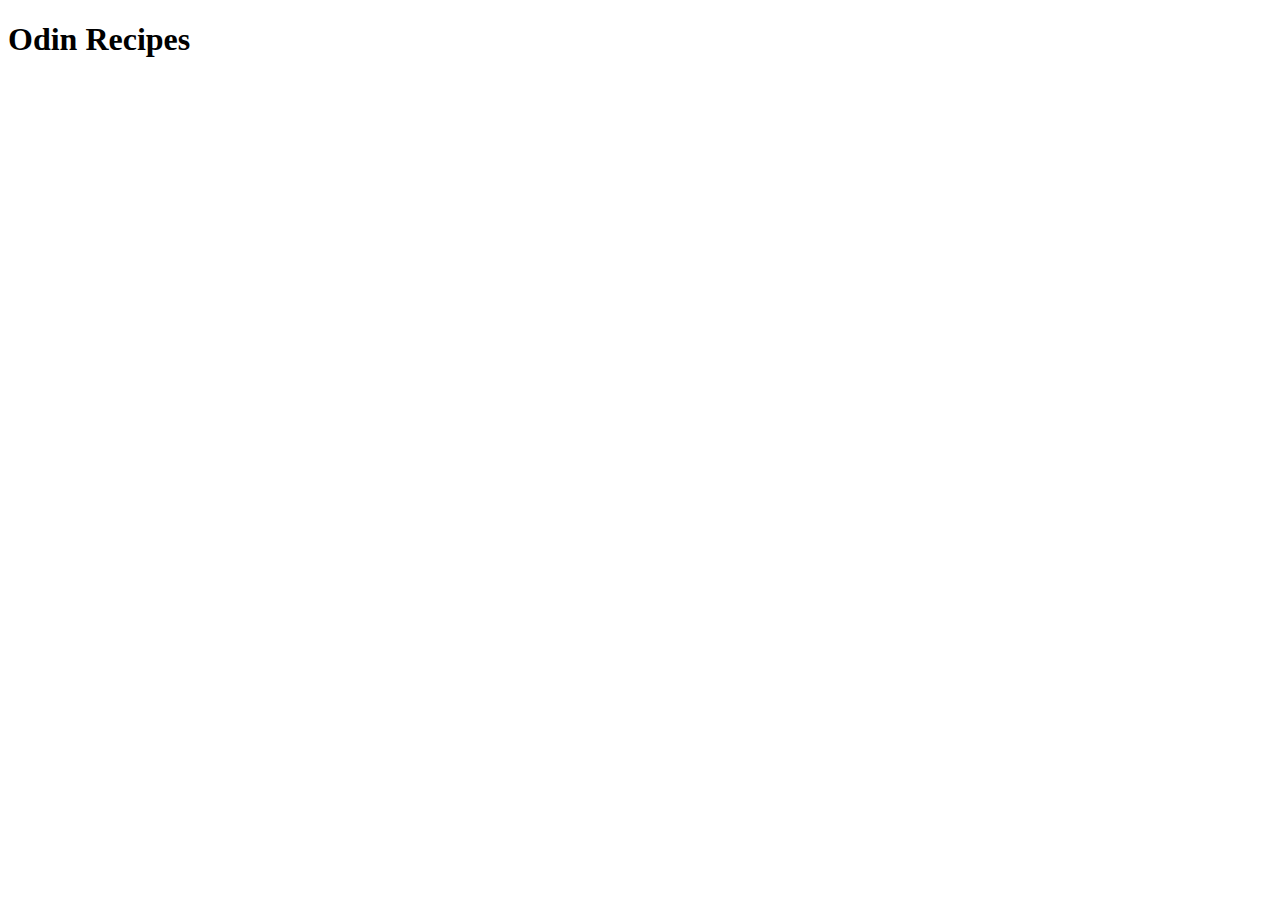
==== index.html @ d7feffda "Create index.html" ====
<!DOCTYPE html>
<html lang="en">
<head>
    <meta charset="UTF-8">
    <meta http-equiv="X-UA-Compatible" content="IE=edge">
    <meta name="viewport" content="width=device-width, initial-scale=1.0">
    <title>Odin Recipes</title>
</head>
<body>
    <h1>Odin Recipes</h1>
</body>
</html>
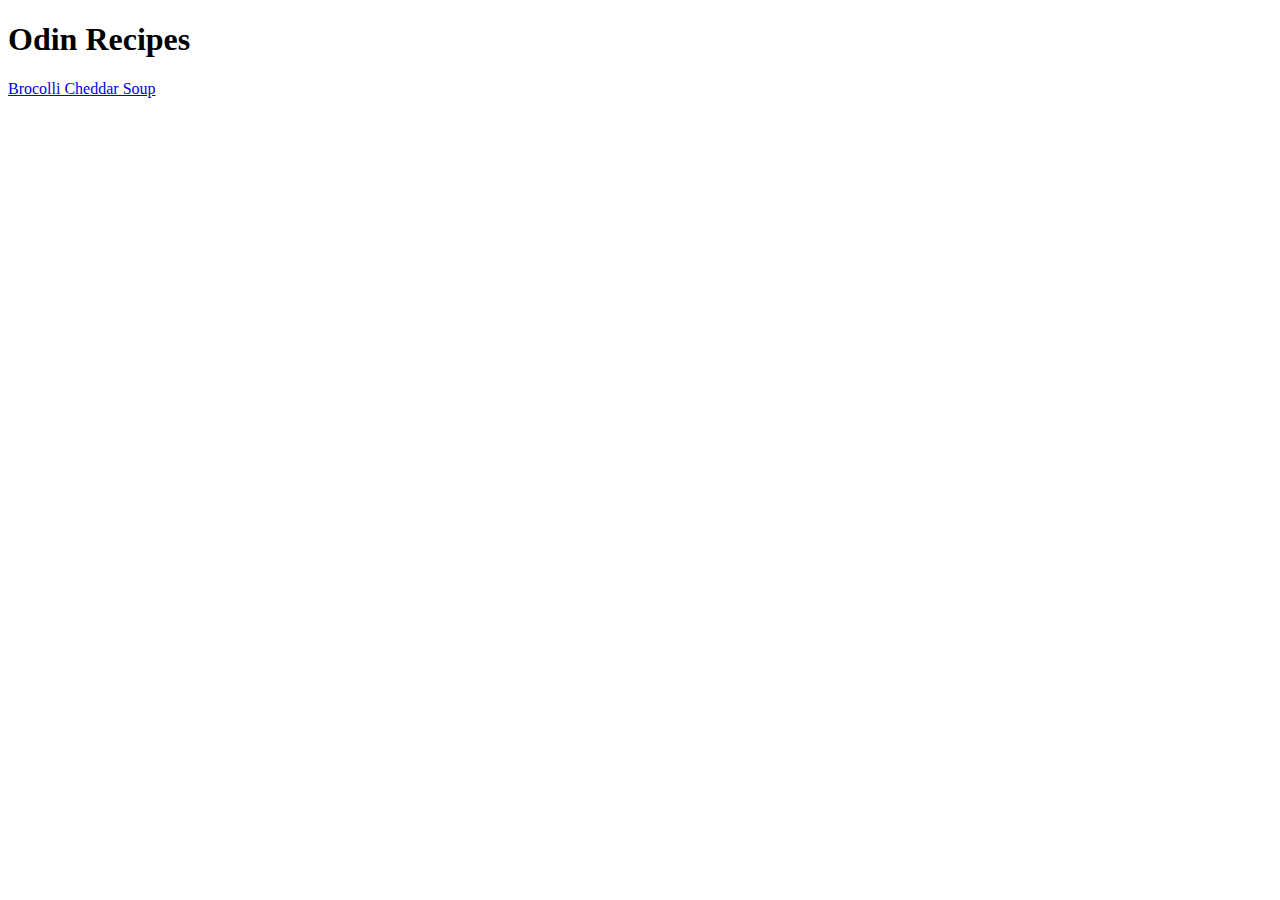
==== commit 839da6e6: "Add link to recipe" ====
--- a/index.html
+++ b/index.html
@@ -8,5 +8,6 @@
 </head>
 <body>
     <h1>Odin Recipes</h1>
+    <a href="recipes/brocolli_cheddar_soup.html">Brocolli Cheddar Soup</a>
 </body>
 </html>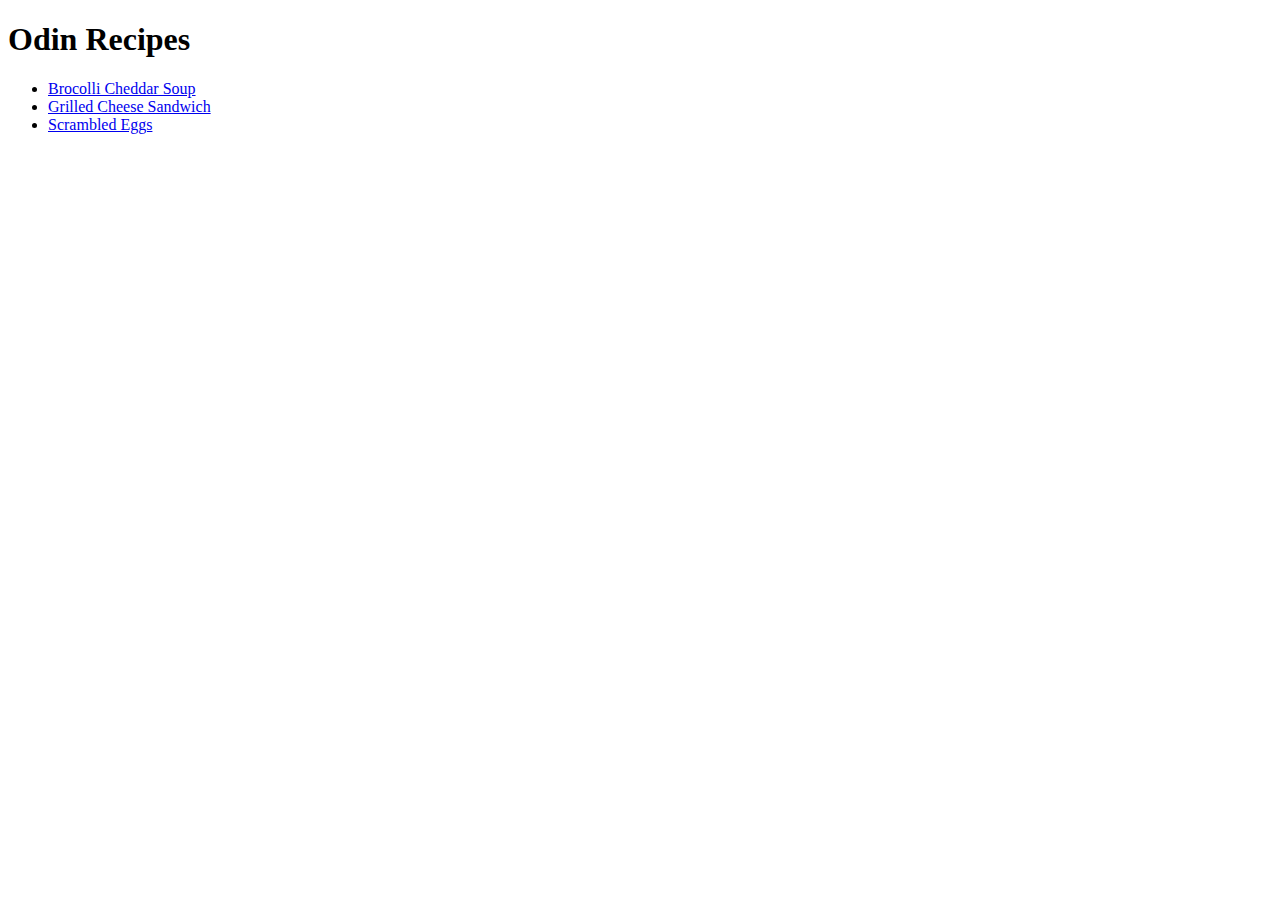
==== commit 926ad254: "Add navigation links" ====
--- a/index.html
+++ b/index.html
@@ -8,6 +8,10 @@
 </head>
 <body>
     <h1>Odin Recipes</h1>
-    <a href="recipes/brocolli_cheddar_soup.html">Brocolli Cheddar Soup</a>
+    <ul>
+        <li><a href="recipes/brocolli_cheddar_soup.html">Brocolli Cheddar Soup</a></li>
+        <li><a href="recipes/grilled_cheese_sandwich.html">Grilled Cheese Sandwich</a></li>
+        <li><a href="recipes/scrambled_eggs.html">Scrambled Eggs</a></li>
+    </ul>
 </body>
 </html>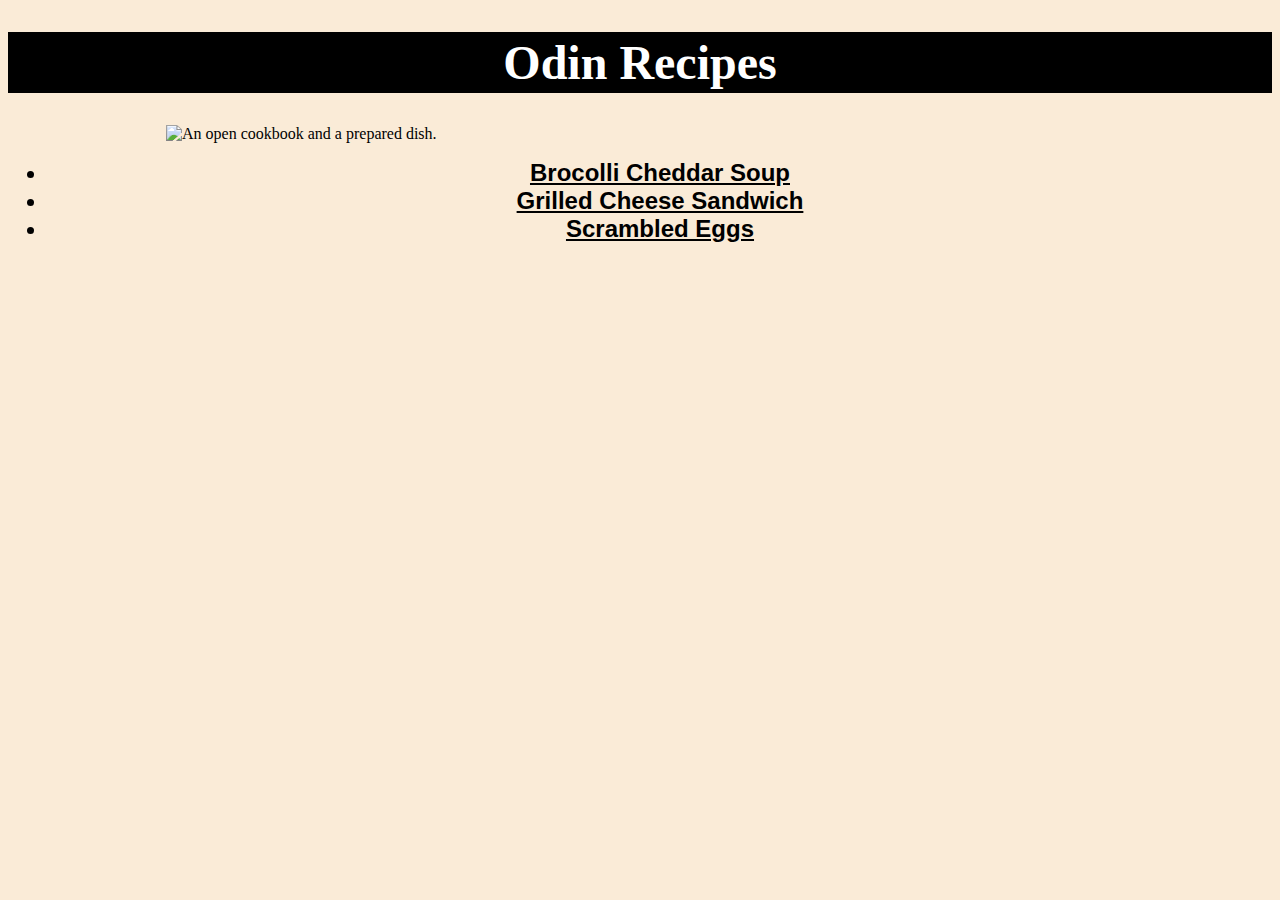
==== commit 0c00d150: "Add basic styling" ====
--- a/index.html
+++ b/index.html
@@ -1,6 +1,7 @@
 <!DOCTYPE html>
 <html lang="en">
 <head>
+    <link rel="stylesheet" href="css/styles.css">
     <meta charset="UTF-8">
     <meta http-equiv="X-UA-Compatible" content="IE=edge">
     <meta name="viewport" content="width=device-width, initial-scale=1.0">
@@ -8,7 +9,10 @@
 </head>
 <body>
     <h1>Odin Recipes</h1>
-    <ul>
+    <img src="https://cdn.pixabay.com/photo/2015/04/29/19/33/cookbook-746005_960_720.jpg"
+    alt="An open cookbook and a prepared dish."
+    class="hero">
+    <ul class="nav">
         <li><a href="recipes/brocolli_cheddar_soup.html">Brocolli Cheddar Soup</a></li>
         <li><a href="recipes/grilled_cheese_sandwich.html">Grilled Cheese Sandwich</a></li>
         <li><a href="recipes/scrambled_eggs.html">Scrambled Eggs</a></li>
--- a/css/styles.css
+++ b/css/styles.css
@@ -0,0 +1,47 @@
+body {
+    background-color: antiquewhite;
+}
+
+h1, h2 {
+    font-family: Georgia, 'Times New Roman', Times, serif;
+}
+
+h1 {
+    background-color: #000000;
+    color: #ffff;
+    font-size: 48px;
+    text-align: center;
+    padding-top: 3px;
+    padding-bottom: 3px;
+}
+
+h2 {
+    font-size: 36px;
+
+}
+
+ul, ol {
+    font-family: Verdana, Geneva, Tahoma, sans-serif;
+}
+
+img {
+    display: block;
+    margin-left: auto;
+    margin-right: auto;
+    width: 75%; height: auto;
+}
+
+.description p {
+    font-family: "Brush Script MT", cursive;
+    font-size: 24px;
+}
+
+.nav li{
+    font-size: 24px;
+    font-weight: bold;
+    text-align: center;
+}
+
+.nav li a{
+    color: #000000;
+}